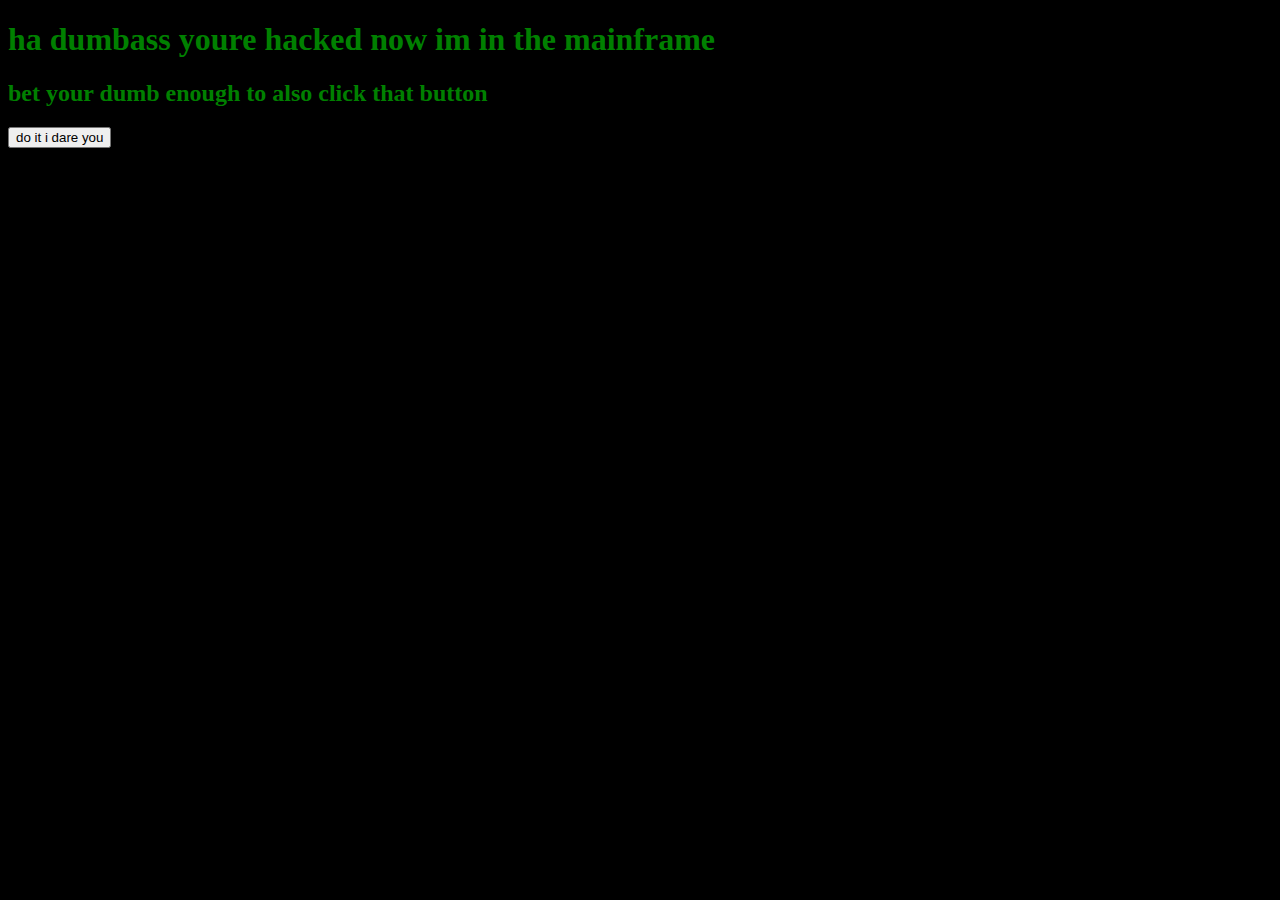
==== frontend/index.html @ 0b72715e "done" ====
<!DOCTYPE html>
<html lang="en">
<head>
  <meta charset="UTF-8">
  <meta http-equiv="X-UA-Compatible" content="IE=edge">
  <meta name="viewport" content="width=device-width, initial-scale=1.0">
  <title>Heroku Test</title>
  <link rel="stylesheet" href="/styles.css">
</head>
<body>
  <h1>ha dumbass youre hacked now im in the mainframe</h1>
  <h2>bet your dumb enough to also click that button</h2>
  <button>do it i dare you</button>
  <script src='/js'></script>
</body>
</html>
---- styles.css ----
body {
    background-color: black;
    color: green;
}

/* h1{
    background-color: black;
    color: green;
}
h2 {
    background-color: black;
    color: green;
} */
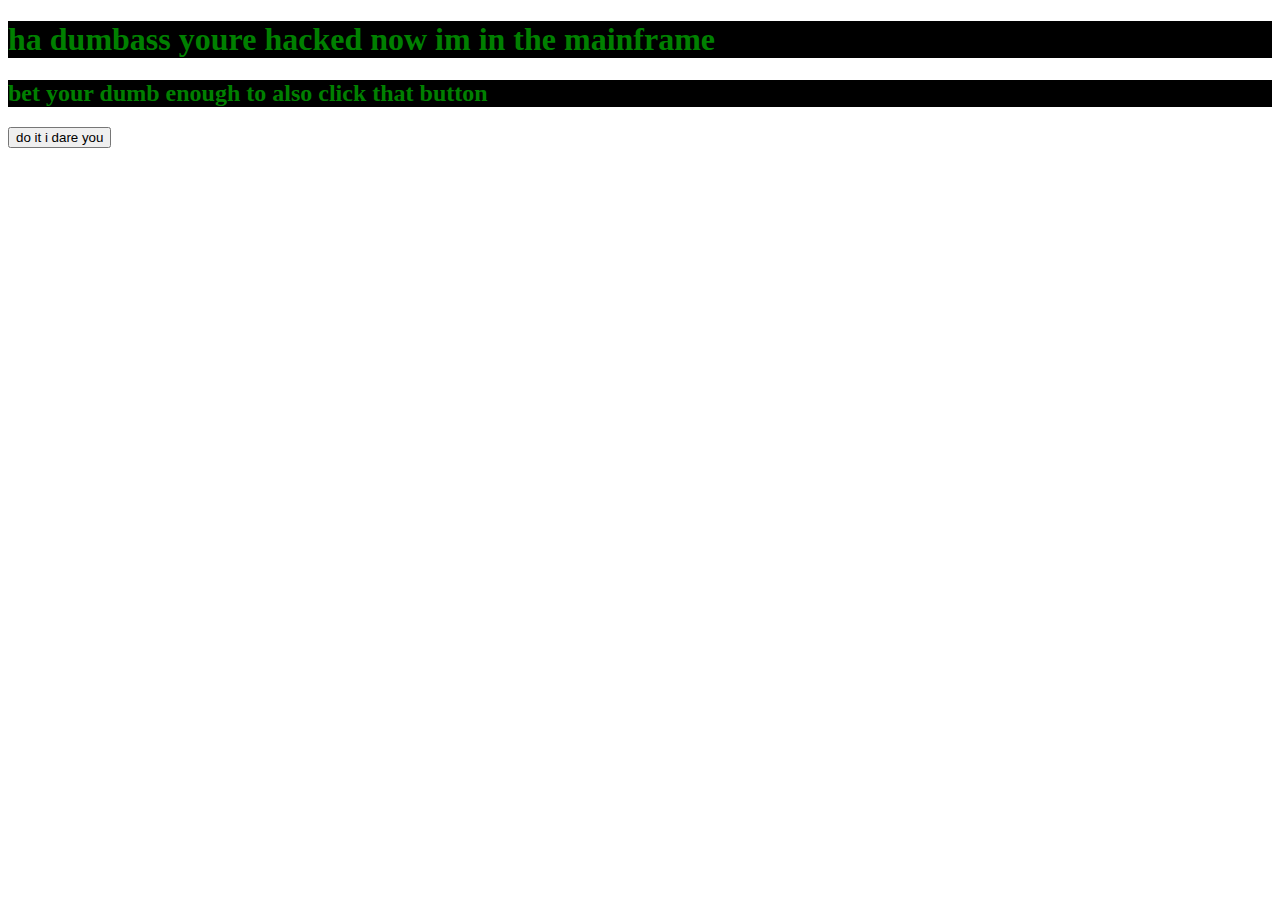
==== commit 76500d23: "done" ====
--- a/frontend/index.html
+++ b/frontend/index.html
@@ -5,7 +5,7 @@
   <meta http-equiv="X-UA-Compatible" content="IE=edge">
   <meta name="viewport" content="width=device-width, initial-scale=1.0">
   <title>Heroku Test</title>
-  <link rel="stylesheet" href="/styles.css">
+  <link rel="stylesheet" href="/frontend/styles.css">
 </head>
 <body>
   <h1>ha dumbass youre hacked now im in the mainframe</h1>
--- a/frontend/styles.css
+++ b/frontend/styles.css
@@ -0,0 +1,8 @@
+h1{
+    background-color: black;
+    color: green;
+}
+h2 {
+    background-color: black;
+    color: green;
+}